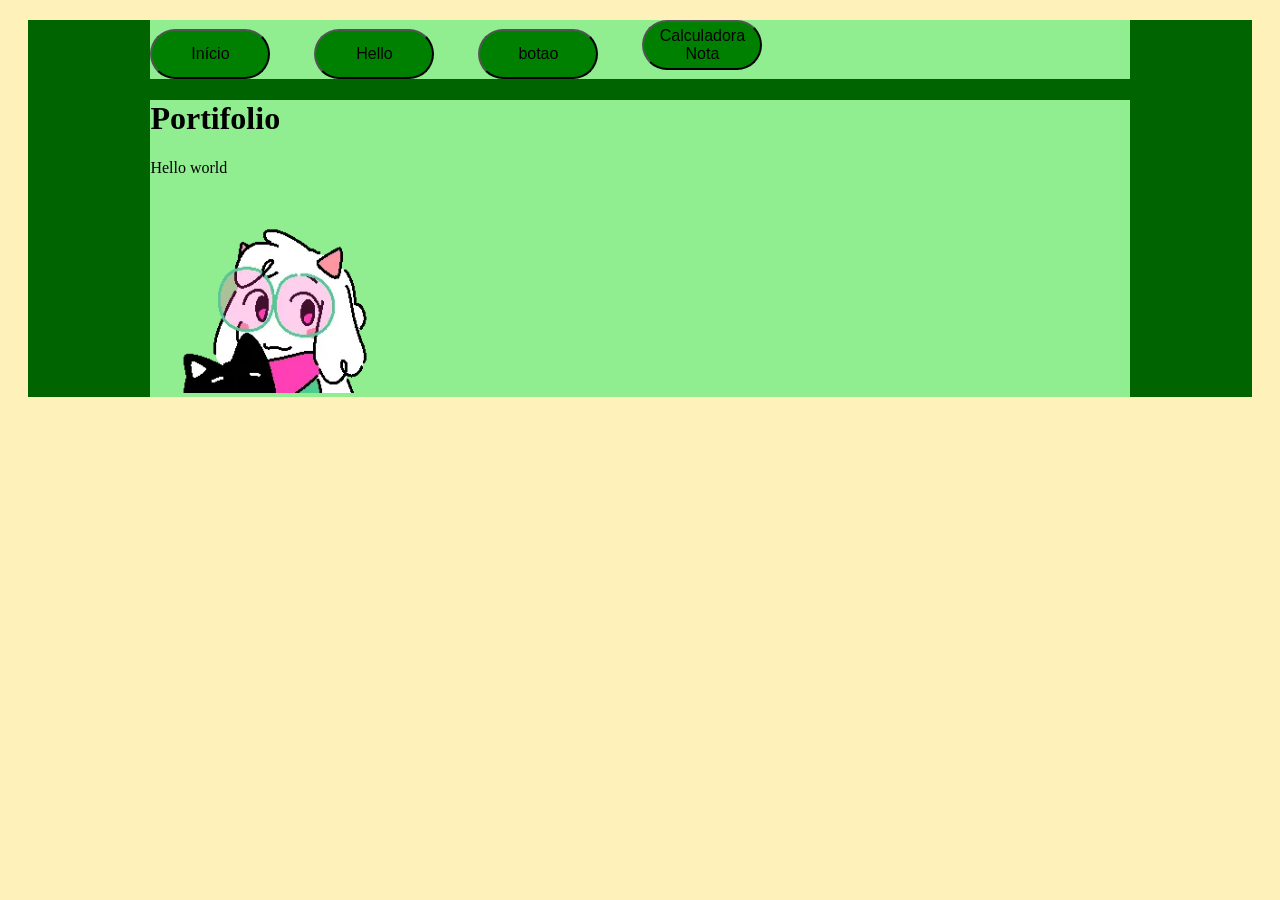
==== index.html @ 3b3d1a45 "2" ====
<!DOCTYPE html>
<html lang="pt-br">
<head>
    <meta charset="UTF-8">
    <meta name="viewport" content="width=device-width, initial-scale=1.0">
    <title>Portifolio Caseiro</title>
    <link rel="stylesheet" href="style.css">
</head>
<body>
    <div class="global">
        <div class="botoes">
            <button><a href="index.html">Início</a></button>
            <button><a href="Projetos.html">Hello</a></button>
            <button><a href="Mim.html">botao</a></button>
            <button><a href="calculadoraNota.html">Calculadora Nota</a></button>
        </div>
        <div class="txteimg">
            <h1>Portifolio</h1>
            <p>Hello world</p>
            <img src="ralsei1.webp" alt="Foto legal" height="200" width="250">
        </div>
    </div>  
    <script src="script.js"></script>
</body>
</html>
---- style.css ----
body {
    background-color: #fff1ba; /*lightgoldenrodyelloy*/
}

.botoes {
    background-color:lightgreen;
    width: 80%;
    margin:  auto;
    margin-top: 10px;
    
}

button {
    background-color: green;
    font-size: 16px;
    margin-right: 40px;
    width:120px;
    height: 50px;
    border-radius: 30px;
}

a {
text-decoration: none;
color: black;
}

.txteimg {
background-color:lightgreen;
width: 80%;
margin: auto;
margin-top: 10px;
}

.global {
    background-color:darkgreen; /*verde musgo 457a00*/
    margin: 20px;
}
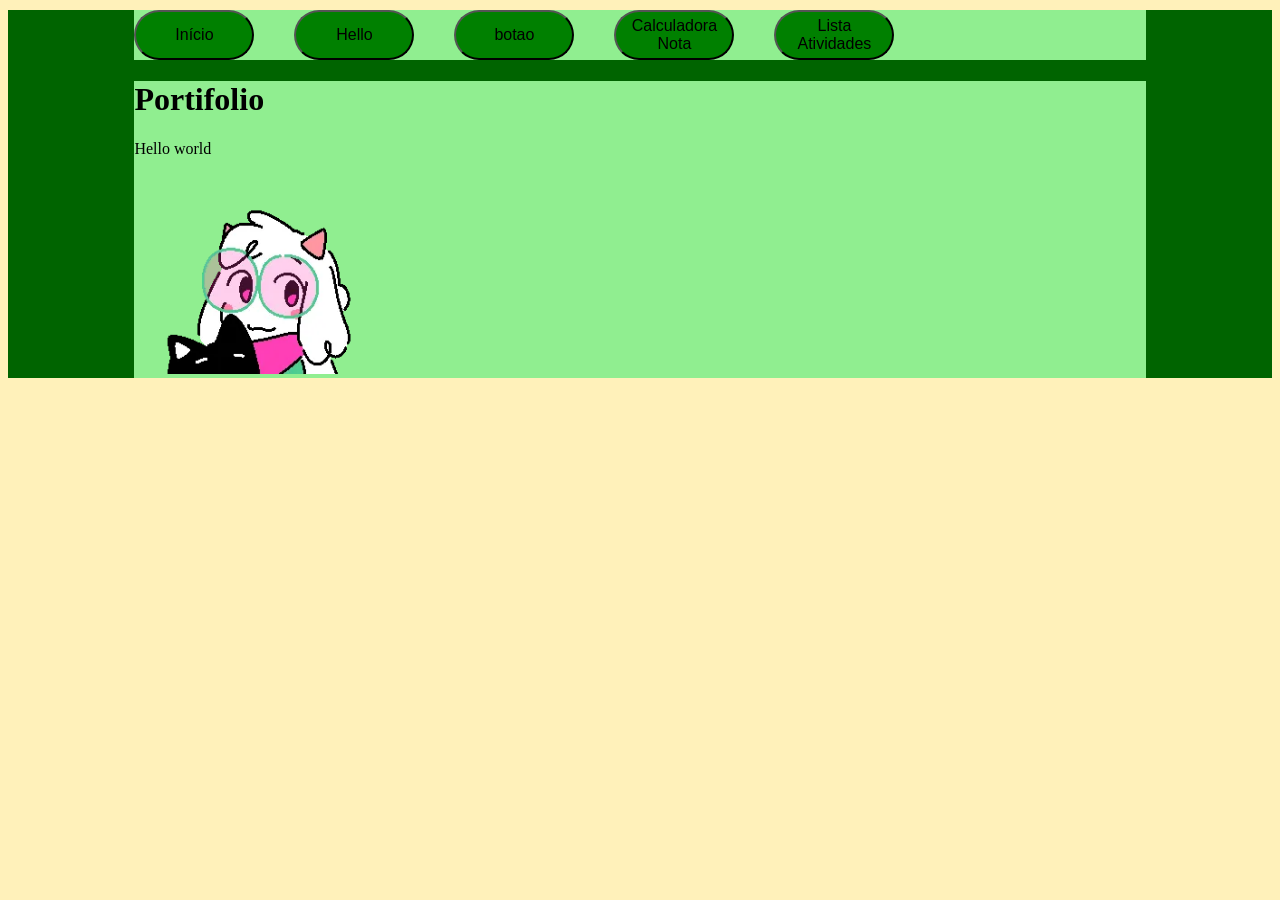
==== commit 32eb90b4: "3" ====
--- a/index.html
+++ b/index.html
@@ -9,10 +9,11 @@
 <body>
     <div class="global">
         <div class="botoes">
-            <button><a href="index.html">Início</a></button>
-            <button><a href="Projetos.html">Hello</a></button>
-            <button><a href="Mim.html">botao</a></button>
-            <button><a href="calculadoraNota.html">Calculadora Nota</a></button>
+            <a href="index.html"><button>Início</button></a>
+            <a href="Projetos.html"><button>Hello</button></a>
+            <a href="Mim.html"><button>botao</button></a>
+            <a href="calculadoraNota.html"><button>Calculadora Nota</button></a>
+            <a href="Lista.html"><button>Lista Atividades</button></a>
         </div>
         <div class="txteimg">
             <h1>Portifolio</h1>
--- a/style.css
+++ b/style.css
@@ -7,6 +7,8 @@
     width: 80%;
     margin:  auto;
     margin-top: 10px;
+    display: flex;
+    align-items: center;
     
 }
 
@@ -33,5 +35,4 @@
 
 .global {
     background-color:darkgreen; /*verde musgo 457a00*/
-    margin: 20px;
 }
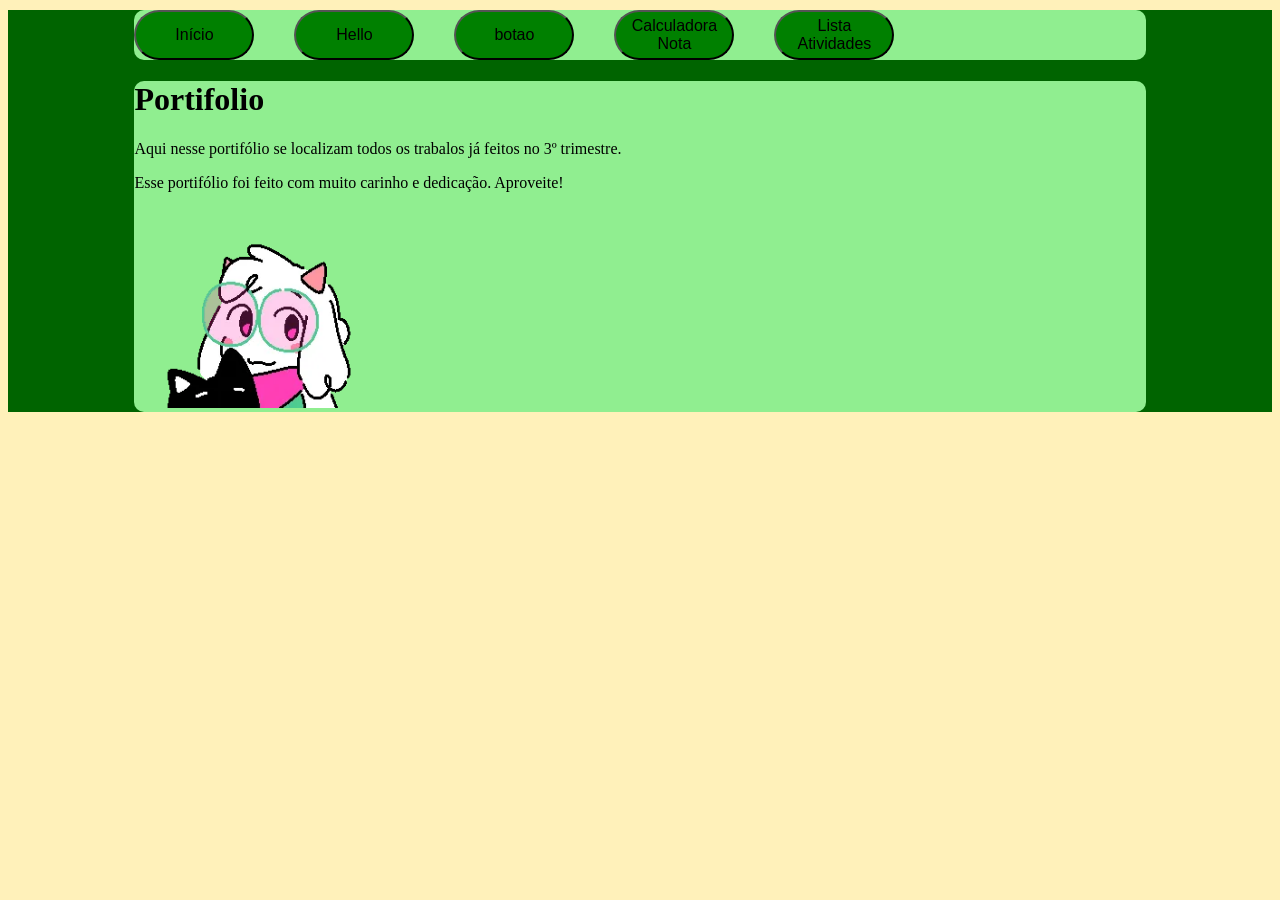
==== commit a0f100bc: "4" ====
--- a/index.html
+++ b/index.html
@@ -17,7 +17,8 @@
         </div>
         <div class="txteimg">
             <h1>Portifolio</h1>
-            <p>Hello world</p>
+            <p>Aqui nesse portifólio se localizam todos os trabalos já feitos no 3º trimestre.</p>
+            <p>Esse portifólio foi feito com muito carinho e dedicação. Aproveite!</p>
             <img src="ralsei1.webp" alt="Foto legal" height="200" width="250">
         </div>
     </div>  
--- a/style.css
+++ b/style.css
@@ -9,6 +9,8 @@
     margin-top: 10px;
     display: flex;
     align-items: center;
+    border-radius: 10px;
+    
     
 }
 
@@ -31,6 +33,7 @@
 width: 80%;
 margin: auto;
 margin-top: 10px;
+border-radius: 10px;
 }
 
 .global {
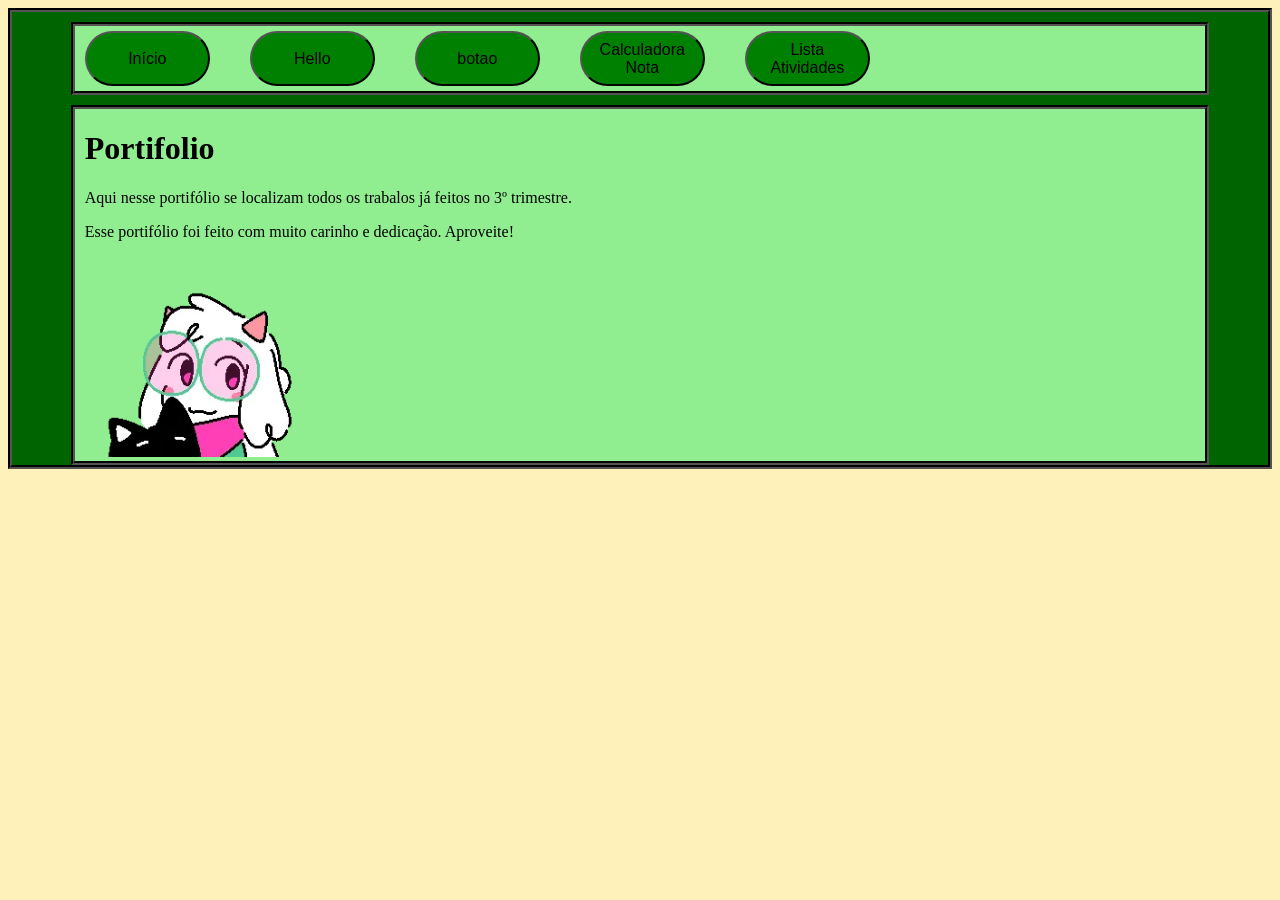
==== commit 698a1340: "7" ====
--- a/index.html
+++ b/index.html
@@ -3,7 +3,7 @@
 <head>
     <meta charset="UTF-8">
     <meta name="viewport" content="width=device-width, initial-scale=1.0">
-    <title>Portifolio Caseiro</title>
+    <title>Portifolio</title>
     <link rel="stylesheet" href="style.css">
 </head>
 <body>
--- a/style.css
+++ b/style.css
@@ -2,40 +2,78 @@
     background-color: #fff1ba; /*lightgoldenrodyelloy*/
 }
 
+h1 {
+    margin-left: 10px;
+}
+
+p {
+    margin-left: 10px;
+}
+
+.butt2 {
+    display: flex;
+    align-items: center;
+}
+
 .botoes {
     background-color:lightgreen;
-    width: 80%;
-    margin:  auto;
+    width: 90%;
+    margin:   auto;
     margin-top: 10px;
-    display: flex;
-    align-items: center;
-    border-radius: 10px;
+    display: flex; /*display flex e etxt align é para consertar os botõies tortos na parte de cima*/
+    align-items: center; /*os botões ficam tortos pois tem 2 linhas de texto*/
+    border-radius: 1px;
     
-    
+    border: 4px;
+    border-style: groove;
+    border-color:black;
+
 }
 
 button {
     background-color: green;
     font-size: 16px;
-    margin-right: 40px;
-    width:120px;
-    height: 50px;
+    margin-right: 30px;
+    width:125px;
+    height: 55px;
     border-radius: 30px;
+    margin-top: 5px;
+    margin-bottom: 5px;
+    margin-left: 10px;
+
+    transition: 1s all;
+    cursor: pointer;
+
+
+}
+a :hover{
+    background-color:darkolivegreen;
+    transform: scale(1.1);
 }
 
 a {
-text-decoration: none;
-color: black;
+    text-decoration: none;
+    color: black;
 }
 
 .txteimg {
-background-color:lightgreen;
-width: 80%;
-margin: auto;
-margin-top: 10px;
-border-radius: 10px;
+    background-color:lightgreen;
+    width: 90%;
+    margin: auto;
+    margin-top: 10px;
+    border-radius: 1px;
+    
+
+    border: 4px;
+    border-style: groove;
+    border-color:black;
 }
 
 .global {
     background-color:darkgreen; /*verde musgo 457a00*/
-}+    
+    border: 4px;
+    border-style: groove;
+    border-color:black;
+}
+
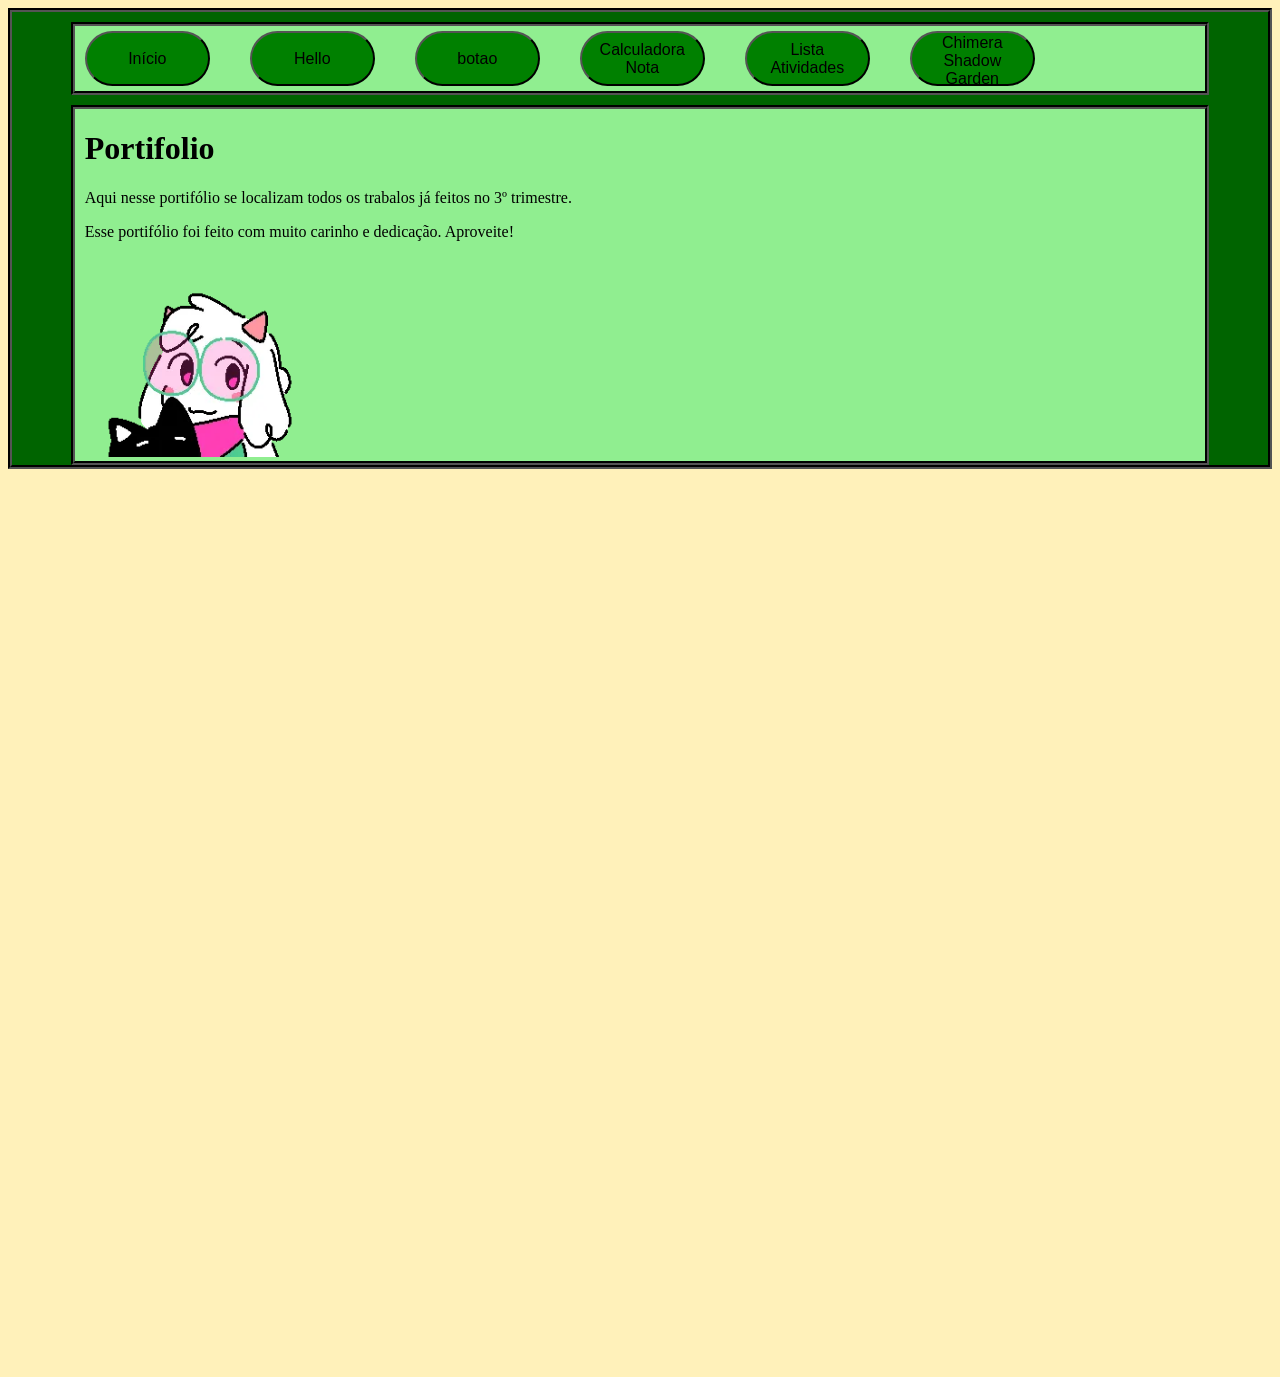
==== commit a0781638: "8 added chimera shadow garden" ====
--- a/index.html
+++ b/index.html
@@ -14,6 +14,7 @@
             <a href="Mim.html"><button>botao</button></a>
             <a href="calculadoraNota.html"><button>Calculadora Nota</button></a>
             <a href="Lista.html"><button>Lista Atividades</button></a>
+            <button onclick="Domain()">Chimera Shadow Garden</button>
         </div>
         <div class="txteimg">
             <h1>Portifolio</h1>
@@ -22,6 +23,7 @@
             <img src="ralsei1.webp" alt="Foto legal" height="200" width="250">
         </div>
     </div>  
+    <div style="height:900px"></div>
     <script src="script.js"></script>
 </body>
 </html>
--- a/style.css
+++ b/style.css
@@ -1,5 +1,9 @@
 body {
     background-color: #fff1ba; /*lightgoldenrodyelloy*/
+    background-size: 100%;
+    background-repeat: no-repeat;
+    background-attachment: fixed;
+   
 }
 
 h1 {
@@ -46,6 +50,11 @@
 
 
 }
+
+button :hover{
+    background-color:darkolivegreen;
+    transform: scale(1.1);
+}
 a :hover{
     background-color:darkolivegreen;
     transform: scale(1.1);
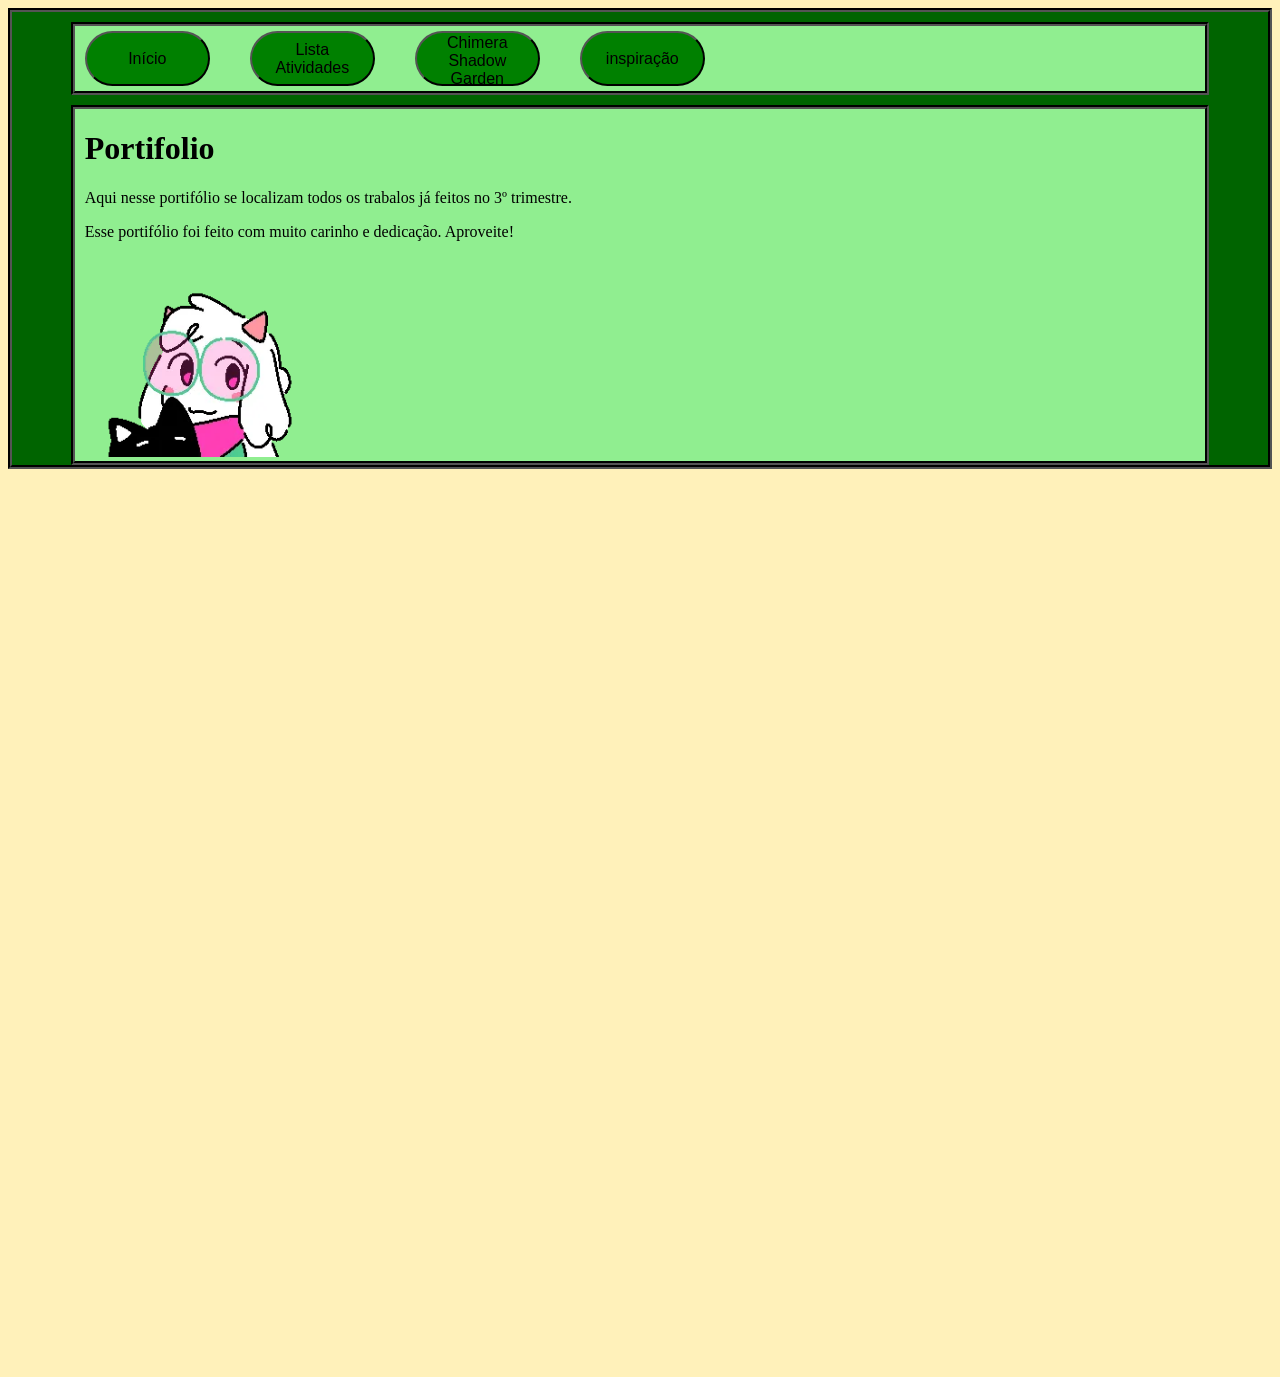
==== commit fdd75c5c: "9 atividade 5" ====
--- a/index.html
+++ b/index.html
@@ -10,11 +10,9 @@
     <div class="global">
         <div class="botoes">
             <a href="index.html"><button>Início</button></a>
-            <a href="Projetos.html"><button>Hello</button></a>
-            <a href="Mim.html"><button>botao</button></a>
-            <a href="calculadoraNota.html"><button>Calculadora Nota</button></a>
             <a href="Lista.html"><button>Lista Atividades</button></a>
             <button onclick="Domain()">Chimera Shadow Garden</button>
+            <a href="Inspiração.html"><button>inspiração</button></a>
         </div>
         <div class="txteimg">
             <h1>Portifolio</h1>
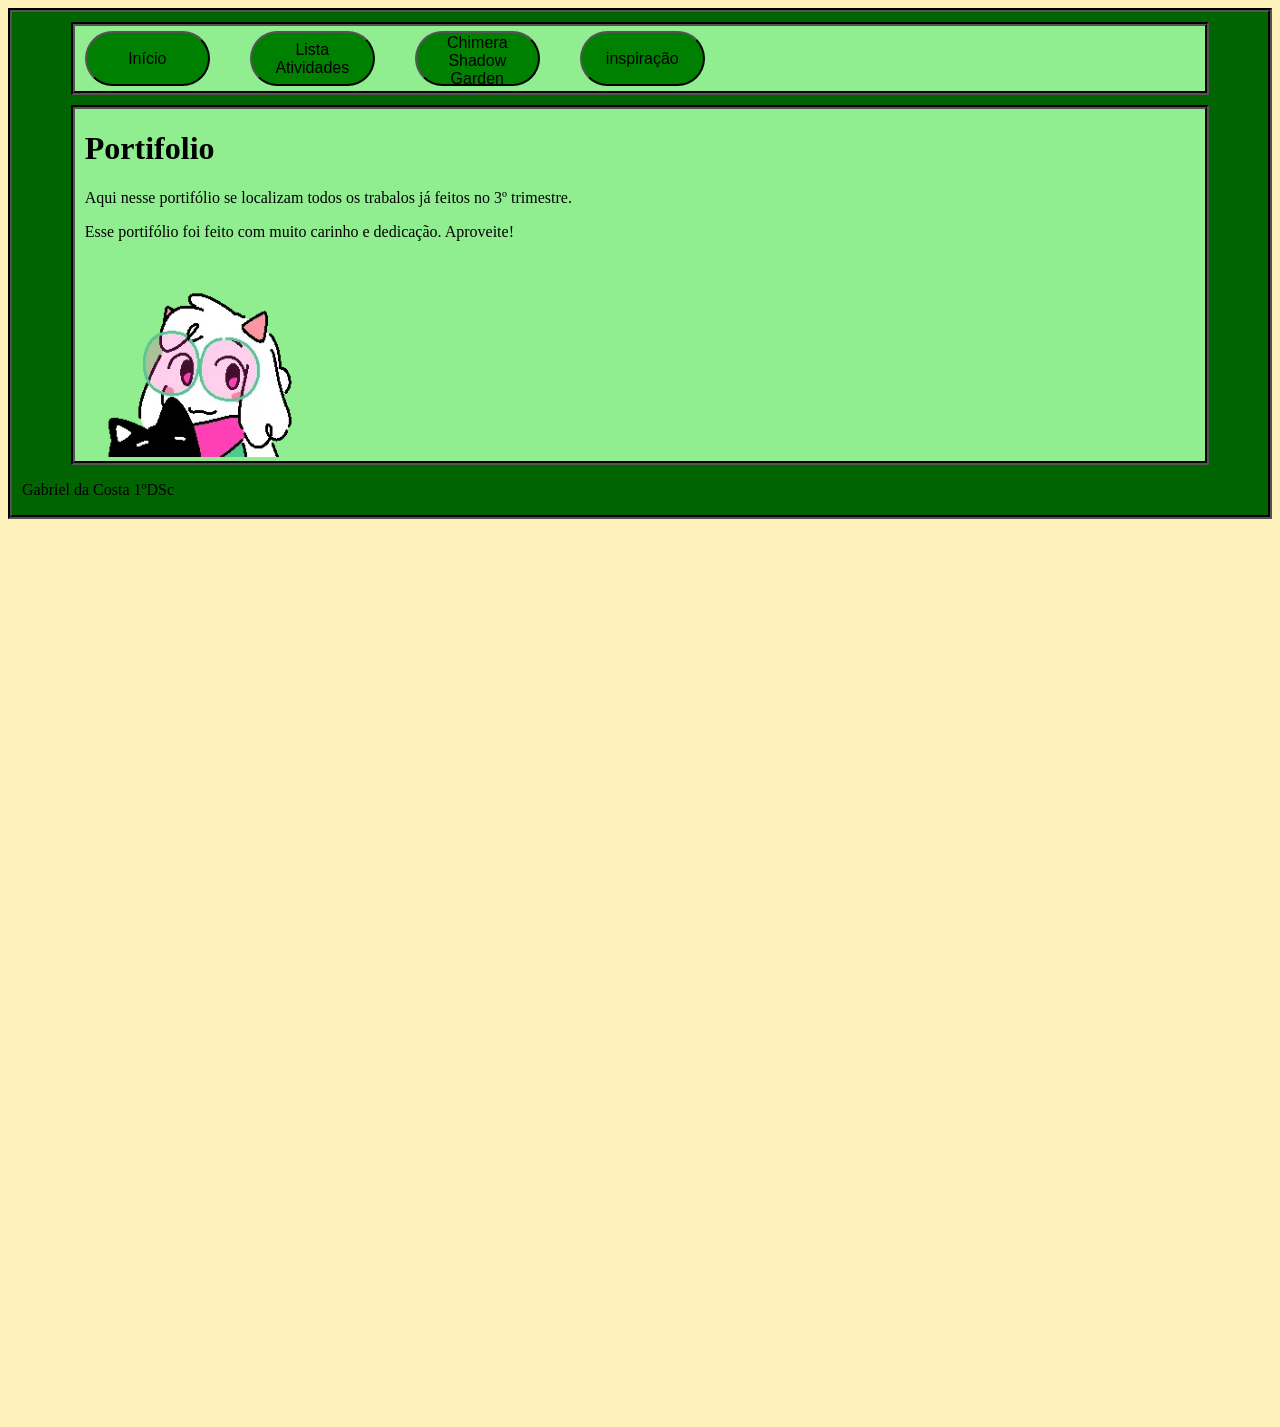
==== commit 6706cb40: "10th yipiii v10 lançada" ====
--- a/index.html
+++ b/index.html
@@ -19,6 +19,10 @@
             <p>Aqui nesse portifólio se localizam todos os trabalos já feitos no 3º trimestre.</p>
             <p>Esse portifólio foi feito com muito carinho e dedicação. Aproveite!</p>
             <img src="ralsei1.webp" alt="Foto legal" height="200" width="250">
+            
+        </div>
+        <div class="rodape">
+            <p>Gabriel da Costa 1ºDSc </p>
         </div>
     </div>  
     <div style="height:900px"></div>
--- a/style.css
+++ b/style.css
@@ -86,3 +86,6 @@
     border-color:black;
 }
 
+.rickroll :not(:hover){
+    
+}
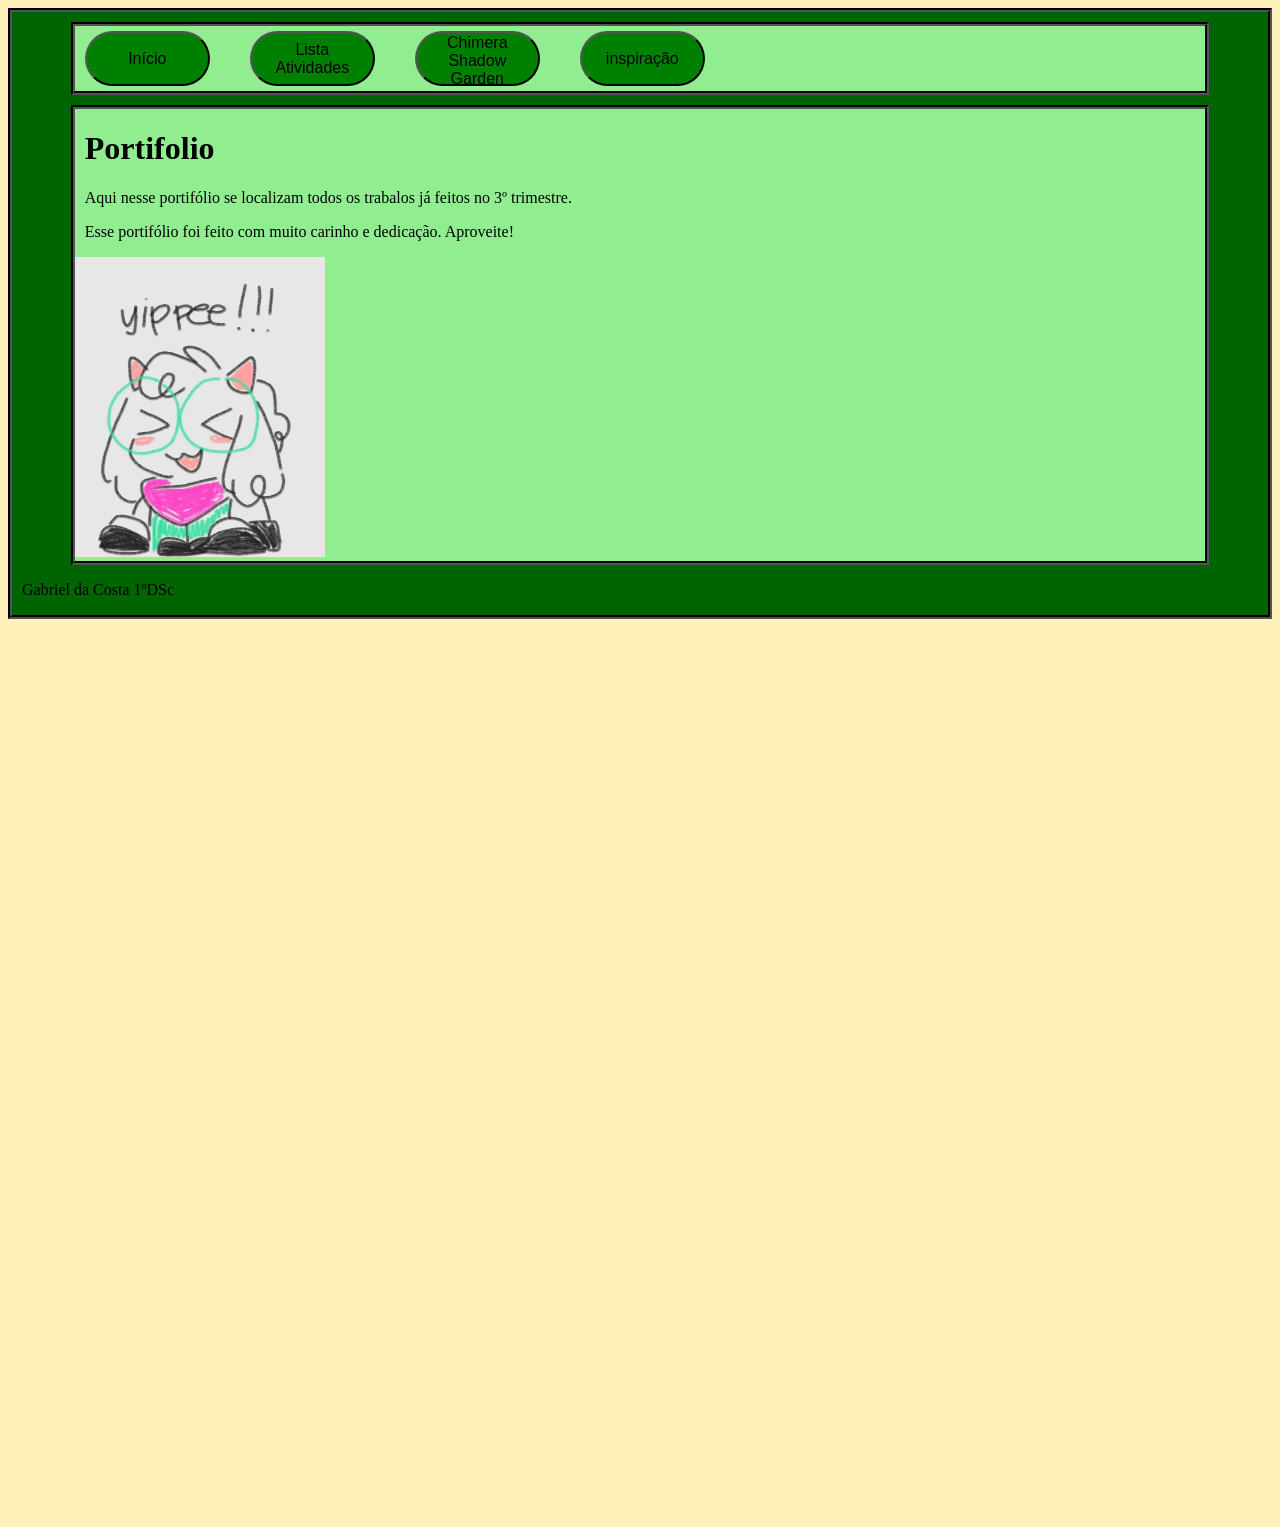
==== commit 6950a490: "11" ====
--- a/index.html
+++ b/index.html
@@ -18,7 +18,8 @@
             <h1>Portifolio</h1>
             <p>Aqui nesse portifólio se localizam todos os trabalos já feitos no 3º trimestre.</p>
             <p>Esse portifólio foi feito com muito carinho e dedicação. Aproveite!</p>
-            <img src="ralsei1.webp" alt="Foto legal" height="200" width="250">
+            <img src="yipeeraly.webp" alt="Foto legal" height="300" width="250">
+            
             
         </div>
         <div class="rodape">
